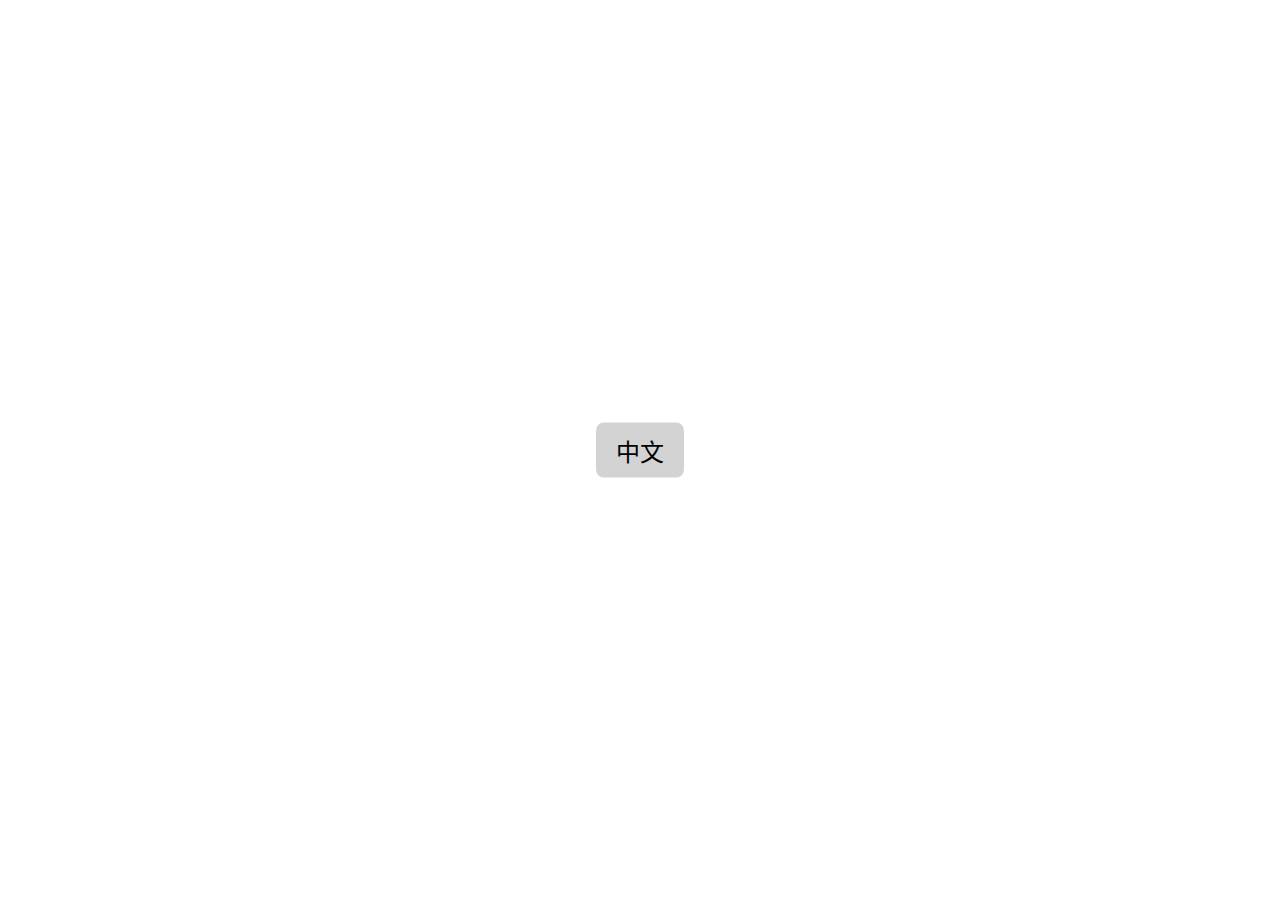
==== index.html @ a0f9d5e3 "priemr com2" ====
<!DOCTYPE html>
<html lang="zh-CN">
<head>
    <meta charset="UTF-8">
    <meta name="viewport" content="width=device-width, initial-scale=1.0">
    <title>Rectángulo con texto</title>
    <link rel="stylesheet" href="styles.css">
</head>
<body>
    <div class="rectangle">
        <span>中文</span>
    </div>
    <script src="script.js"></script>
    <!-- hello -->
</body>
</html>
---- styles.css ----
/* styles.css */

:root {
    --font-size: 24px; /* Tamaño de fuente inicial */
}

body {
    margin: 0;
    padding: 0;
    height: 100vh;
    width: 100vw;
    overflow: hidden; /* Sin barras de desplazamiento */
    position: relative; /* Define un contexto de posición */
}

.rectangle {
    position: absolute; /* Permite movimiento libre */
    background-color: lightgray;
    padding: 10px 20px;
    border-radius: 8px;
    cursor: grab; /* Estilo del cursor para arrastre */
    font-size: var(--font-size);
    color: black;
    top: 50%; /* Inicia centrado */
    left: 50%;
    transform: translate(-50%, -50%);
}
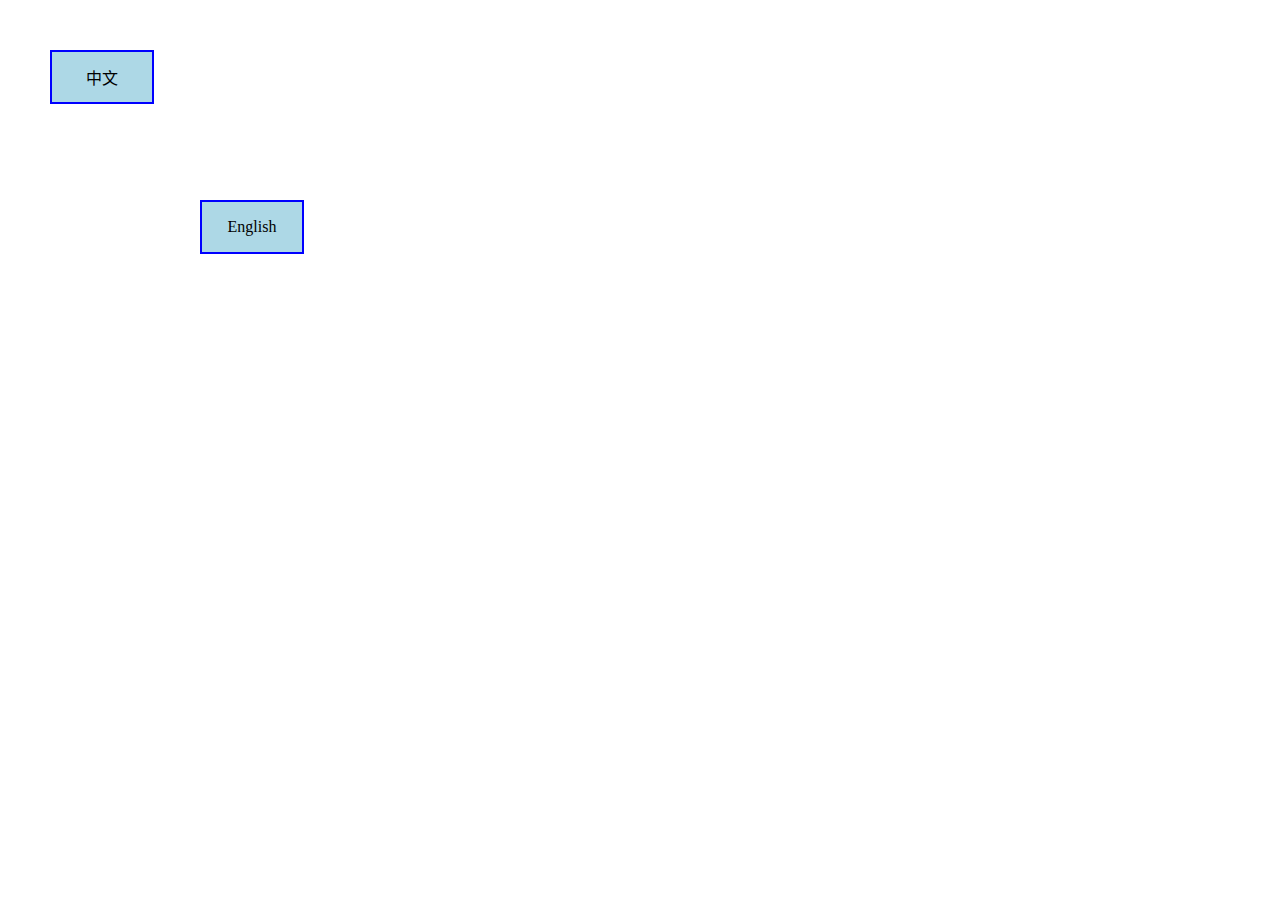
==== commit d9056b27: "Resuelto conflicto al combinar ramas main y local" ====
--- a/index.html
+++ b/index.html
@@ -1,16 +1,17 @@
-<!DOCTYPE html>
 <html lang="zh-CN">
 <head>
     <meta charset="UTF-8">
     <meta name="viewport" content="width=device-width, initial-scale=1.0">
-    <title>Rectángulo con texto</title>
+    <title>Dos Rectángulos</title>
     <link rel="stylesheet" href="styles.css">
 </head>
 <body>
-    <div class="rectangle">
+    <div class="rectangle" id="rect1">
         <span>中文</span>
     </div>
+    <div class="rectangle" id="rect2">
+        <span>English</span>
+    </div>
     <script src="script.js"></script>
-    <!-- hello -->
 </body>
 </html>
--- a/styles.css
+++ b/styles.css
@@ -1,27 +1,26 @@
-/* styles.css */
-
-:root {
-    --font-size: 24px; /* Tamaño de fuente inicial */
-}
-
 body {
     margin: 0;
-    padding: 0;
-    height: 100vh;
-    width: 100vw;
-    overflow: hidden; /* Sin barras de desplazamiento */
-    position: relative; /* Define un contexto de posición */
+    overflow: hidden;
 }
 
 .rectangle {
-    position: absolute; /* Permite movimiento libre */
-    background-color: lightgray;
-    padding: 10px 20px;
-    border-radius: 8px;
-    cursor: grab; /* Estilo del cursor para arrastre */
-    font-size: var(--font-size);
-    color: black;
-    top: 50%; /* Inicia centrado */
-    left: 50%;
-    transform: translate(-50%, -50%);
+    position: absolute;
+    width: 100px;
+    height: 50px;
+    background-color: lightblue;
+    border: 2px solid blue;
+    display: flex;
+    justify-content: center;
+    align-items: center;
+    cursor: grab;
 }
+
+#rect1 {
+    top: 50px;
+    left: 50px;
+}
+
+#rect2 {
+    top: 200px;
+    left: 200px;
+}
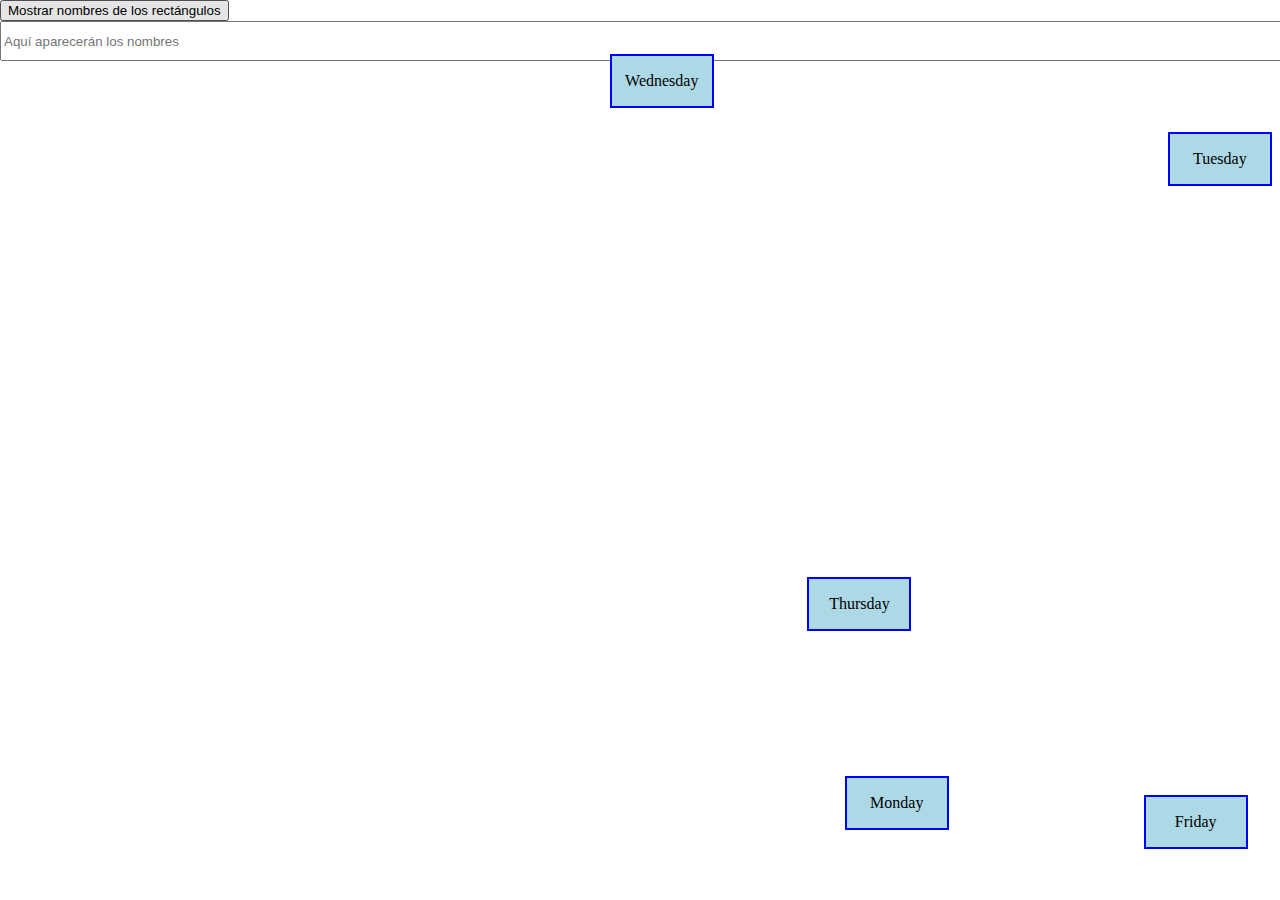
==== commit 9075c8b5: "acualizado" ====
--- a/index.html
+++ b/index.html
@@ -6,12 +6,17 @@
     <link rel="stylesheet" href="styles.css">
 </head>
 <body>
+    <!--
     <div class="rectangle" id="rect1">
         <span>中文</span>
     </div>
     <div class="rectangle" id="rect2">
         <span>English</span>
     </div>
+-->
+    <button id="showNamesButton">Mostrar nombres de los rectángulos</button>
+    <input type="text" id="namesOutput" placeholder="Aquí aparecerán los nombres" readonly>
     <script src="script.js"></script>
 </body>
 </html>
+
--- a/styles.css
+++ b/styles.css
@@ -24,3 +24,9 @@
     top: 200px;
     left: 200px;
 }
+
+#namesOutput {
+    width: 180ch;
+    height: 3em;
+    resize: none; /* Evita el redimensionamiento manual si no es deseado */
+}
